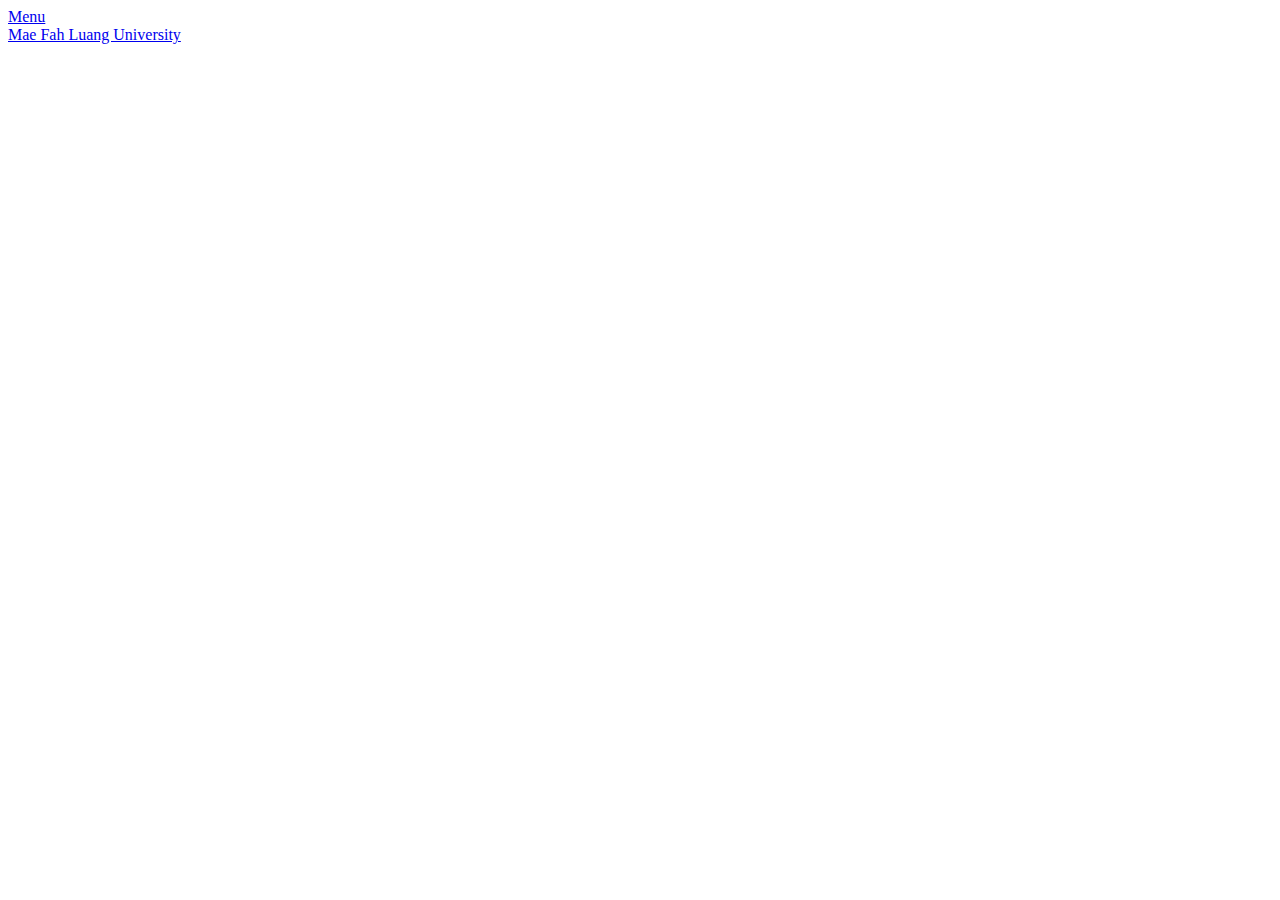
==== login.html @ a79bdf78 "Add files via upload" ====
<!DOCTYPE HTML>
<html>
<head>
<title>Home</title>
<meta charset="utf-8" />
<meta name="viewport" content="width=device-width, initial-scale=1" />
<link rel="stylesheet" href="assets/login/css/banner.css" />
</head>
<body>

<!-- Header -->
<header id="header">
	<nav class="left">
		<a href="#menu"><span>Menu</span></a>
	</nav>
	<a href="index.html" class="logo">Mae Fah Luang University</a>

</header>

<!-- Banner -->
<section id="banner">
	<div class="content">

	</div>
</section>

<!-- Scripts -->
<script src="assets/js/jquery.min.js"></script>
<script src="assets/js/jquery.scrolly.min.js"></script>
<script src="assets/js/skel.min.js"></script>
<script src="assets/js/util.js"></script>
<script src="assets/js/main.js"></script>

</body>
</html>
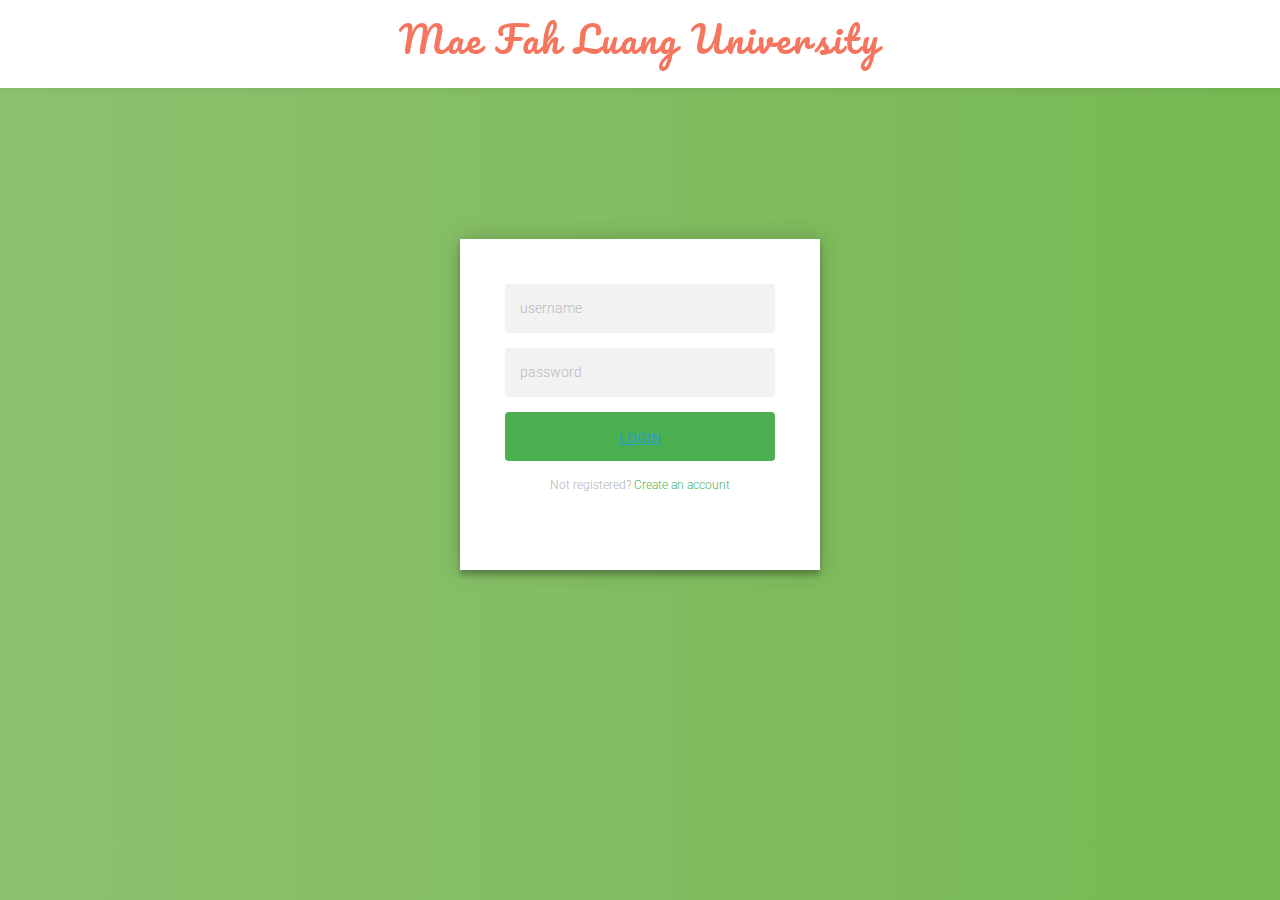
==== commit 61e364ac: "Add files via upload" ====
--- a/login.html
+++ b/login.html
@@ -4,24 +4,43 @@
 <title>Home</title>
 <meta charset="utf-8" />
 <meta name="viewport" content="width=device-width, initial-scale=1" />
-<link rel="stylesheet" href="assets/login/css/banner.css" />
+<link rel="stylesheet" href="assets/css/main.css" />
+<link rel="stylesheet" href="assets/login/css/banner.css"/>
 </head>
 <body>
 
 <!-- Header -->
 <header id="header">
-	<nav class="left">
-		<a href="#menu"><span>Menu</span></a>
-	</nav>
 	<a href="index.html" class="logo">Mae Fah Luang University</a>
+</header>
 
-</header>
 
 <!-- Banner -->
 <section id="banner">
-	<div class="content">
-
-	</div>
+  <div class="login-page">
+  <div class="form">
+    <form class="register-form">
+      <select type="Occupation" placeholder="Occupation">
+        <option value="volvo">University staff</option>
+        <option value="saab">Supervisor</option>
+        <option value="opel">Lecturer</option>
+        <option value="audi">Student</option>
+      </select>
+      <br>
+      <input type="text" placeholder="name"/>
+      <input type="password" placeholder="password"/>
+      <input type="text" placeholder="email address"/>
+      <button>create</button>
+      <p class="message">Already registered? <a href="#">Sign In</a></p>
+    </form>
+    <form class="login-form">
+      <input type="text" placeholder="username"/>
+      <input type="password" placeholder="password"/>
+      <button><a href="mainpage.html" value="login">login</a></button>
+      <p class="message">Not registered? <a href="#">Create an account</a></p>
+    </form>
+  </div>
+</div>
 </section>
 
 <!-- Scripts -->
@@ -30,6 +49,7 @@
 <script src="assets/js/skel.min.js"></script>
 <script src="assets/js/util.js"></script>
 <script src="assets/js/main.js"></script>
+<script src="assets/login/js/login.js"></script>
 
 </body>
 </html>
--- a/assets/css/main.css
+++ b/assets/css/main.css
@@ -0,0 +1,1290 @@
+@charset "UTF-8";
+@import url(font-awesome.min.css);
+@import "https://fonts.googleapis.com/css?family=Montserrat:700|Open+Sans:300,400|Pacifico";
+
+/* Reset */
+
+	html, body, div, span, applet, object, iframe, h1, h2, h3, h4, h5, h6, p, blockquote, pre, a, abbr, acronym, address, big, cite, code, del, dfn, em, img, ins, kbd, q, s, samp, small, strike, strong, sub, sup, tt, var, b, u, i, center, dl, dt, dd, ol, ul, li, fieldset, form, label, legend, table, caption, tbody, tfoot, thead, tr, th, td, article, aside, canvas, details, embed, figure, figcaption, footer, header, hgroup, menu, nav, output, ruby, section, summary, time, mark, audio, video {
+		margin: 0;
+		padding: 0;
+		border: 0;
+		font-size: 100%;
+		font: inherit;
+		vertical-align: baseline;
+	}
+
+	article, aside, details, figcaption, figure, footer, header, hgroup, menu, nav, section {
+		display: block;
+	}
+
+	body {
+		line-height: 1;
+	}
+
+	ol, ul {
+		list-style: none;
+	}
+
+	blockquote, q {
+		quotes: none;
+	}
+
+	blockquote:before, blockquote:after, q:before, q:after {
+		content: '';
+		content: none;
+	}
+
+	table {
+		border-collapse: collapse;
+		border-spacing: 0;
+	}
+
+	body {
+		-webkit-text-size-adjust: none;
+	}
+
+/* Box Model */
+
+	*, *:before, *:after {
+		-moz-box-sizing: border-box;
+		-webkit-box-sizing: border-box;
+		box-sizing: border-box;
+	}
+
+
+/* Basic */
+
+	@-ms-viewport {
+		width: device-width;
+	}
+
+	body {
+		-ms-overflow-style: scrollbar;
+	}
+
+	@media screen and (max-width: 480px) {
+
+		html, body {
+			min-width: 320px;
+		}
+
+	}
+
+	body {
+		background: #fff;
+	}
+
+		body.is-loading *, body.is-loading *:before, body.is-loading *:after {
+			-moz-animation: none !important;
+			-webkit-animation: none !important;
+			-ms-animation: none !important;
+			animation: none !important;
+			-moz-transition: none !important;
+			-webkit-transition: none !important;
+			-ms-transition: none !important;
+			transition: none !important;
+		}
+
+	.inner {
+		margin: 0 auto;
+		max-width: 65em;
+	}
+
+		@media screen and (max-width: 1280px) {
+
+			.inner {
+				max-width: 90%;
+			}
+
+		}
+
+		@media screen and (max-width: 980px) {
+
+			.inner {
+				max-width: 70%;
+			}
+
+		}
+
+		@media screen and (max-width: 736px) {
+
+			.inner {
+				max-width: 85%;
+			}
+
+		}
+
+/* Type */
+
+	body, input, select, textarea {
+		color: #767d85;
+		font-family: "Open Sans", Arial, Helvetica, sans-serif;
+		font-size: 13pt;
+		font-weight: 300;
+		line-height: 1.65;
+	}
+
+		@media screen and (max-width: 1680px) {
+
+			body, input, select, textarea {
+				font-size: 11pt;
+			}
+
+		}
+
+		@media screen and (max-width: 1280px) {
+
+			body, input, select, textarea {
+				font-size: 11pt;
+			}
+
+		}
+
+		@media screen and (max-width: 980px) {
+
+			body, input, select, textarea {
+				font-size: 12pt;
+			}
+
+		}
+
+		@media screen and (max-width: 736px) {
+
+			body, input, select, textarea {
+				font-size: 12pt;
+			}
+
+		}
+
+		@media screen and (max-width: 480px) {
+
+			body, input, select, textarea {
+				font-size: 12pt;
+			}
+
+		}
+
+	a {
+		color: #25a2c3;
+		text-decoration: underline;
+	}
+
+		a:hover {
+			text-decoration: none;
+		}
+
+	strong, b {
+		color: #727a82;
+		font-weight: 700;
+	}
+
+	em, i {
+		font-style: italic;
+	}
+
+	p {
+		margin: 0 0 2em 0;
+	}
+
+	h1, h2, h3, h4, h5, h6 {
+		color: #727a82;
+		font-weight: 700;
+		font-family: "Montserrat", sans-serif;
+		line-height: 1.5;
+		margin: 0 0 1em 0;
+	}
+
+		h1 a, h2 a, h3 a, h4 a, h5 a, h6 a {
+			color: inherit;
+			text-decoration: none;
+		}
+
+	h1 {
+		font-size: 2em;
+		line-height: 1.3;
+	}
+
+	h2 {
+		font-size: 1.75em;
+	}
+
+	h3 {
+		font-size: 1.25em;
+	}
+
+	h4 {
+		font-size: 1em;
+	}
+
+	h5 {
+		font-size: 0.9em;
+	}
+
+	h6 {
+		font-size: 0.7em;
+	}
+
+	sub {
+		font-size: 0.8em;
+		position: relative;
+		top: 0.5em;
+	}
+
+	sup {
+		font-size: 0.8em;
+		position: relative;
+		top: -0.5em;
+	}
+
+	blockquote {
+		font-style: italic;
+		margin: 0 0 2em 0;
+	}
+
+	cite {
+		display: block;
+	}
+
+		cite.author {
+			font-weight: 400;
+		}
+
+		cite.company {
+			font-size: .8em;
+		}
+
+	figure {
+		margin: 0 0 2em 0;
+	}
+
+	code {
+		background: rgba(144, 144, 144, 0.075);
+		border-radius: 4px;
+		border: solid 1px #dee1e3;
+		font-family: "Courier New", monospace;
+		font-size: 0.9em;
+		margin: 0 0.25em;
+		padding: 0.25em 0.65em;
+	}
+
+	pre {
+		-webkit-overflow-scrolling: touch;
+		font-family: "Courier New", monospace;
+		font-size: 0.9em;
+		margin: 0 0 2em 0;
+	}
+
+		pre code {
+			display: block;
+			line-height: 1.75;
+			padding: 1em 1.5em;
+			overflow-x: auto;
+		}
+
+	hr {
+		border: 0;
+		border-bottom: solid 1px #dee1e3;
+		margin: 2em 0;
+	}
+
+		hr.major {
+			margin: 3em 0;
+		}
+
+	.align-left {
+		text-align: left;
+	}
+
+	.align-center {
+		text-align: center;
+	}
+
+	.align-right {
+		text-align: right;
+	}
+
+/* Form */
+
+	form {
+		margin: 0 0 2em 0;
+	}
+
+	label {
+		color: #727a82;
+		display: block;
+		font-size: 0.9em;
+		font-weight: 700;
+		margin: 0 0 1em 0;
+	}
+
+	input[type="text"],
+	input[type="password"],
+	input[type="email"],
+	input[type="tel"],
+	select,
+	textarea {
+		-moz-appearance: none;
+		-webkit-appearance: none;
+		-ms-appearance: none;
+		appearance: none;
+		background: rgba(144, 144, 144, 0.075);
+		border-radius: 4px;
+		border: none;
+		border: solid 1px #dee1e3;
+		color: inherit;
+		display: block;
+		outline: 0;
+		padding: 0 1em;
+		text-decoration: none;
+		width: 100%;
+	}
+
+		input[type="text"]:invalid,
+		input[type="password"]:invalid,
+		input[type="email"]:invalid,
+		input[type="tel"]:invalid,
+		select:invalid,
+		textarea:invalid {
+			box-shadow: none;
+		}
+
+		input[type="text"]:focus,
+		input[type="password"]:focus,
+		input[type="email"]:focus,
+		input[type="tel"]:focus,
+		select:focus,
+		textarea:focus {
+			border-color: #25a2c3;
+			box-shadow: 0 0 0 1px #25a2c3;
+		}
+
+	.select-wrapper {
+		text-decoration: none;
+		display: block;
+		position: relative;
+	}
+
+		.select-wrapper:before {
+			content: "";
+			-moz-osx-font-smoothing: grayscale;
+			-webkit-font-smoothing: antialiased;
+			font-family: FontAwesome;
+			font-style: normal;
+			font-weight: normal;
+			text-transform: none !important;
+		}
+
+		.select-wrapper:before {
+			color: #dee1e3;
+			display: block;
+			height: 2.75em;
+			line-height: 2.75em;
+			pointer-events: none;
+			position: absolute;
+			right: 0;
+			text-align: center;
+			top: 0;
+			width: 2.75em;
+		}
+
+		.select-wrapper select::-ms-expand {
+			display: none;
+		}
+
+	input[type="text"],
+	input[type="password"],
+	input[type="email"],
+	select {
+		height: 3.5em;
+		line-height: 3.5em;
+	}
+
+	textarea {
+		padding: 0.75em 1em;
+	}
+
+	input[type="checkbox"],
+	input[type="radio"] {
+		-moz-appearance: none;
+		-webkit-appearance: none;
+		-ms-appearance: none;
+		appearance: none;
+		display: block;
+		float: left;
+		margin-right: -2em;
+		opacity: 0;
+		width: 1em;
+		z-index: -1;
+	}
+
+		input[type="checkbox"] + label,
+		input[type="radio"] + label {
+			text-decoration: none;
+			color: #767d85;
+			cursor: pointer;
+			display: inline-block;
+			font-size: 1em;
+			font-weight: 300;
+			padding-left: 2.4em;
+			padding-right: 0.75em;
+			position: relative;
+		}
+
+			input[type="checkbox"] + label:before,
+			input[type="radio"] + label:before {
+				-moz-osx-font-smoothing: grayscale;
+				-webkit-font-smoothing: antialiased;
+				font-family: FontAwesome;
+				font-style: normal;
+				font-weight: normal;
+				text-transform: none !important;
+			}
+
+			input[type="checkbox"] + label:before,
+			input[type="radio"] + label:before {
+				background: rgba(144, 144, 144, 0.075);
+				border-radius: 4px;
+				border: solid 1px #dee1e3;
+				content: '';
+				display: inline-block;
+				height: 1.65em;
+				left: 0;
+				line-height: 1.58125em;
+				position: absolute;
+				text-align: center;
+				top: 0;
+				width: 1.65em;
+			}
+
+		input[type="checkbox"]:checked + label:before,
+		input[type="radio"]:checked + label:before {
+			background: #f6755e;
+			border-color: #f6755e;
+			color: #ffffff;
+			content: '\f00c';
+		}
+
+		input[type="checkbox"]:focus + label:before,
+		input[type="radio"]:focus + label:before {
+			border-color: #25a2c3;
+			box-shadow: 0 0 0 1px #25a2c3;
+		}
+
+	input[type="checkbox"] + label:before {
+		border-radius: 4px;
+	}
+
+	input[type="radio"] + label:before {
+		border-radius: 100%;
+	}
+
+	::-webkit-input-placeholder {
+		color: #bbb !important;
+		opacity: 1.0;
+	}
+
+	:-moz-placeholder {
+		color: #bbb !important;
+		opacity: 1.0;
+	}
+
+	::-moz-placeholder {
+		color: #bbb !important;
+		opacity: 1.0;
+	}
+
+	:-ms-input-placeholder {
+		color: #bbb !important;
+		opacity: 1.0;
+	}
+
+	.formerize-placeholder {
+		color: #bbb !important;
+		opacity: 1.0;
+	}
+
+/* Box */
+
+	.box {
+		border-radius: 4px;
+		border: solid 1px #dee1e3;
+		margin-bottom: 2em;
+		overflow: hidden;
+	}
+
+		.box > :last-child,
+		.box > :last-child > :last-child,
+		.box > :last-child > :last-child > :last-child {
+			margin-bottom: 0;
+		}
+
+		.box .image.fit {
+			margin: 0;
+		}
+
+		.box .content {
+			padding: 1.5em;
+		}
+
+		.box.alt {
+			border: 0;
+			border-radius: 0;
+			padding: 0;
+		}
+
+/* Icon */
+
+	.icon {
+		text-decoration: none;
+		border-bottom: none;
+		position: relative;
+	}
+
+		.icon:before {
+			-moz-osx-font-smoothing: grayscale;
+			-webkit-font-smoothing: antialiased;
+			font-family: FontAwesome;
+			font-style: normal;
+			font-weight: normal;
+			text-transform: none !important;
+		}
+
+		.icon > .label {
+			display: none;
+		}
+
+/* Image */
+
+	.image {
+		border: 0;
+		display: inline-block;
+		position: relative;
+	}
+
+		.image img {
+			display: block;
+		}
+
+		.image.left, .image.right {
+			max-width: 40%;
+		}
+
+			.image.left img, .image.right img {
+				width: 100%;
+			}
+
+		.image.left {
+			float: left;
+			padding: 0 1.5em 1em 0;
+			top: 0.25em;
+		}
+
+		.image.right {
+			float: right;
+			padding: 0 0 1em 1.5em;
+			top: 0.25em;
+		}
+
+		.image.fit {
+			display: block;
+			margin: 0 0 2em 0;
+			width: 100%;
+		}
+
+			.image.fit img {
+				width: 100%;
+			}
+
+		.image.round img {
+			border-radius: 100%;
+		}
+
+		.image.main {
+			display: block;
+			margin: 0 0 3em 0;
+			width: 100%;
+		}
+
+			.image.main img {
+				width: 100%;
+			}
+
+/* List */
+
+	ol {
+		list-style: decimal;
+		margin: 0 0 2em 0;
+		padding-left: 1.25em;
+	}
+
+		ol li {
+			padding-left: 0.25em;
+		}
+
+	ul {
+		list-style: disc;
+		margin: 0 0 2em 0;
+		padding-left: 1em;
+	}
+
+		ul li {
+			padding-left: 0.5em;
+		}
+
+		ul.alt {
+			list-style: none;
+			padding-left: 0;
+		}
+
+			ul.alt li {
+				border-top: solid 1px #dee1e3;
+				padding: 0.5em 0;
+			}
+
+				ul.alt li:first-child {
+					border-top: 0;
+					padding-top: 0;
+				}
+
+		ul.icons {
+			cursor: default;
+			list-style: none;
+			padding-left: 0;
+		}
+
+			ul.icons li {
+				display: inline-block;
+				padding: 0 1em 0 0;
+			}
+
+				ul.icons li:last-child {
+					padding-right: 0;
+				}
+
+				ul.icons li .icon:before {
+					font-size: 2em;
+				}
+
+		ul.actions {
+			cursor: default;
+			list-style: none;
+			padding-left: 0;
+		}
+
+			ul.actions li {
+				display: inline-block;
+				padding: 0 1em 0 0;
+				vertical-align: middle;
+			}
+
+				ul.actions li:last-child {
+					padding-right: 0;
+				}
+
+			ul.actions.small li {
+				padding: 0 0.5em 0 0;
+			}
+
+			ul.actions.vertical li {
+				display: block;
+				padding: 1em 0 0 0;
+			}
+
+				ul.actions.vertical li:first-child {
+					padding-top: 0;
+				}
+
+				ul.actions.vertical li > * {
+					margin-bottom: 0;
+				}
+
+			ul.actions.vertical.small li {
+				padding: 0.5em 0 0 0;
+			}
+
+				ul.actions.vertical.small li:first-child {
+					padding-top: 0;
+				}
+
+			ul.actions.fit {
+				display: table;
+				margin-left: -1em;
+				padding: 0;
+				table-layout: fixed;
+				width: calc(100% + 1em);
+			}
+
+				ul.actions.fit li {
+					display: table-cell;
+					padding: 0 0 0 1em;
+				}
+
+					ul.actions.fit li > * {
+						margin-bottom: 0;
+					}
+
+				ul.actions.fit.small {
+					margin-left: -0.5em;
+					width: calc(100% + 0.5em);
+				}
+
+					ul.actions.fit.small li {
+						padding: 0 0 0 0.5em;
+					}
+
+			@media screen and (max-width: 480px) {
+
+				ul.actions {
+					margin: 0 0 2em 0;
+				}
+
+					ul.actions li {
+						padding: 1em 0 0 0;
+						display: block;
+						text-align: center;
+						width: 100%;
+					}
+
+						ul.actions li:first-child {
+							padding-top: 0;
+						}
+
+						ul.actions li > * {
+							width: 100%;
+							margin: 0 !important;
+						}
+
+							ul.actions li > *.icon:before {
+								margin-left: -2em;
+							}
+
+					ul.actions.small li {
+						padding: 0.5em 0 0 0;
+					}
+
+						ul.actions.small li:first-child {
+							padding-top: 0;
+						}
+
+			}
+
+	dl {
+		margin: 0 0 2em 0;
+	}
+
+		dl dt {
+			display: block;
+			font-weight: 700;
+			margin: 0 0 1em 0;
+		}
+
+		dl dd {
+			margin-left: 2em;
+		}
+
+/* Table */
+
+	.table-wrapper {
+		-webkit-overflow-scrolling: touch;
+		overflow-x: auto;
+	}
+
+	table {
+		margin: 0 0 2em 0;
+		width: 100%;
+	}
+
+		table tbody tr {
+			border: solid 1px #dee1e3;
+			border-left: 0;
+			border-right: 0;
+		}
+
+			table tbody tr:nth-child(2n + 1) {
+				background-color: rgba(144, 144, 144, 0.075);
+			}
+
+		table td {
+			padding: 0.75em 0.75em;
+		}
+
+		table th {
+			color: #727a82;
+			font-size: 0.9em;
+			font-weight: 700;
+			padding: 0 0.75em 0.75em 0.75em;
+			text-align: left;
+		}
+
+		table thead {
+			border-bottom: solid 2px #dee1e3;
+		}
+
+		table tfoot {
+			border-top: solid 2px #dee1e3;
+		}
+
+		table.alt {
+			border-collapse: separate;
+		}
+
+			table.alt tbody tr td {
+				border: solid 1px #dee1e3;
+				border-left-width: 0;
+				border-top-width: 0;
+			}
+
+				table.alt tbody tr td:first-child {
+					border-left-width: 1px;
+				}
+
+			table.alt tbody tr:first-child td {
+				border-top-width: 1px;
+			}
+
+			table.alt thead {
+				border-bottom: 0;
+			}
+
+			table.alt tfoot {
+				border-top: 0;
+			}
+
+/* Button */
+
+	input[type="submit"],
+	input[type="reset"],
+	input[type="button"],
+	button,
+	.button {
+		-moz-appearance: none;
+		-webkit-appearance: none;
+		-ms-appearance: none;
+		appearance: none;
+		-moz-transition: background-color 0.2s ease-in-out, color 0.2s ease-in-out;
+		-webkit-transition: background-color 0.2s ease-in-out, color 0.2s ease-in-out;
+		-ms-transition: background-color 0.2s ease-in-out, color 0.2s ease-in-out;
+		transition: background-color 0.2s ease-in-out, color 0.2s ease-in-out;
+		background-color: #f6755e;
+		border-radius: 4px;
+		border: 0;
+		color: #ffffff;
+		cursor: pointer;
+		display: inline-block;
+		font-family: "Montserrat", sans-serif;
+		height: 3.5em;
+		line-height: 3.5em;
+		padding: 0 3.5em;
+		text-align: center;
+		text-decoration: none;
+		white-space: nowrap;
+		text-transform: uppercase;
+	}
+
+		input[type="submit"]:hover,
+		input[type="reset"]:hover,
+		input[type="button"]:hover,
+		button:hover,
+		.button:hover {
+			background-color: #f78a76;
+		}
+
+		input[type="submit"]:active,
+		input[type="reset"]:active,
+		input[type="button"]:active,
+		button:active,
+		.button:active {
+			background-color: #f56046;
+		}
+
+		input[type="submit"].icon,
+		input[type="reset"].icon,
+		input[type="button"].icon,
+		button.icon,
+		.button.icon {
+			padding-left: 1.35em;
+		}
+
+			input[type="submit"].icon:before,
+			input[type="reset"].icon:before,
+			input[type="button"].icon:before,
+			button.icon:before,
+			.button.icon:before {
+				margin-right: 0.5em;
+			}
+
+		input[type="submit"].fit,
+		input[type="reset"].fit,
+		input[type="button"].fit,
+		button.fit,
+		.button.fit {
+			display: block;
+			margin: 0 0 1em 0;
+			width: 100%;
+		}
+
+		input[type="submit"].small,
+		input[type="reset"].small,
+		input[type="button"].small,
+		button.small,
+		.button.small {
+			font-size: 0.8em;
+		}
+
+		input[type="submit"].big,
+		input[type="reset"].big,
+		input[type="button"].big,
+		button.big,
+		.button.big {
+			font-size: 1.35em;
+		}
+
+		input[type="submit"].alt,
+		input[type="reset"].alt,
+		input[type="button"].alt,
+		button.alt,
+		.button.alt {
+			background-color: transparent;
+			box-shadow: inset 0 0 0 1px #dee1e3;
+			color: #727a82 !important;
+		}
+
+			input[type="submit"].alt:hover,
+			input[type="reset"].alt:hover,
+			input[type="button"].alt:hover,
+			button.alt:hover,
+			.button.alt:hover {
+				background-color: rgba(144, 144, 144, 0.075);
+			}
+
+			input[type="submit"].alt:active,
+			input[type="reset"].alt:active,
+			input[type="button"].alt:active,
+			button.alt:active,
+			.button.alt:active {
+				background-color: rgba(144, 144, 144, 0.2);
+			}
+
+			input[type="submit"].alt.icon:before,
+			input[type="reset"].alt.icon:before,
+			input[type="button"].alt.icon:before,
+			button.alt.icon:before,
+			.button.alt.icon:before {
+				color: #bbb;
+			}
+
+		input[type="submit"].special,
+		input[type="reset"].special,
+		input[type="button"].special,
+		button.special,
+		.button.special {
+			background-color: #25a2c3;
+			color: #ffffff !important;
+		}
+
+			input[type="submit"].special:hover,
+			input[type="reset"].special:hover,
+			input[type="button"].special:hover,
+			button.special:hover,
+			.button.special:hover {
+				background-color: #2bb3d7;
+			}
+
+			input[type="submit"].special:active,
+			input[type="reset"].special:active,
+			input[type="button"].special:active,
+			button.special:active,
+			.button.special:active {
+				background-color: #2190ae;
+			}
+
+		input[type="submit"].disabled, input[type="submit"]:disabled,
+		input[type="reset"].disabled,
+		input[type="reset"]:disabled,
+		input[type="button"].disabled,
+		input[type="button"]:disabled,
+		button.disabled,
+		button:disabled,
+		.button.disabled,
+		.button:disabled {
+			background-color: #767d85 !important;
+			box-shadow: inset 0 -0.15em 0 0 rgba(0, 0, 0, 0.15);
+			color: #fff !important;
+			cursor: default;
+			opacity: 0.25;
+		}
+
+		@media screen and (max-width: 480px) {
+
+			input[type="submit"],
+			input[type="reset"],
+			input[type="button"],
+			button,
+			.button {
+				padding: 0;
+			}
+
+		}
+
+/* Flex */
+
+	.flex {
+		display: -ms-flexbox;
+		-ms-flex-wrap: nowrap;
+		-ms-flex-pack: justify;
+		-ms-flex-align: stretch;
+		display: -moz-flex;
+		display: -webkit-flex;
+		display: -ms-flex;
+		display: flex;
+		-moz-flex-wrap: nowrap;
+		-webkit-flex-wrap: nowrap;
+		-ms-flex-wrap: nowrap;
+		flex-wrap: nowrap;
+		-moz-justify-content: space-between;
+		-webkit-justify-content: space-between;
+		-ms-justify-content: space-between;
+		justify-content: space-between;
+		-moz-align-items: stretch;
+		-webkit-align-items: stretch;
+		-ms-align-items: stretch;
+		align-items: stretch;
+	}
+
+		.flex.flex-3 .flex-item {
+			-ms-flex: 0 1 auto;
+			-ms-flex-preferred-size: 30%;
+			-moz-flex-basis: 30%;
+			-webkit-flex-basis: 30%;
+			-ms-flex-basis: 30%;
+			flex-basis: 30%;
+		}
+
+			.flex.flex-3 .flex-item.left {
+				text-align: right;
+			}
+
+		@media screen and (max-width: 980px) {
+
+			.flex {
+				-ms-flex-wrap: wrap;
+				-moz-flex-wrap: wrap;
+				-webkit-flex-wrap: wrap;
+				-ms-flex-wrap: wrap;
+				flex-wrap: wrap;
+			}
+
+				.flex.flex-3 .flex-item {
+					-ms-flex-preferred-size: 100%;
+					-moz-flex-basis: 100%;
+					-webkit-flex-basis: 100%;
+					-ms-flex-basis: 100%;
+					flex-basis: 100%;
+				}
+
+					.flex.flex-3 .flex-item.left {
+						text-align: right;
+					}
+
+		}
+
+/* Wrapper */
+
+	.wrapper {
+		padding: 6em 0 4em 0;
+	}
+
+		.wrapper h1, .wrapper h2, .wrapper h3, .wrapper h4, .wrapper h5 {
+			color: #25a2c3;
+		}
+
+		.wrapper.style1 {
+			background: #f6755e;
+			color: #fcdcd6;
+		}
+
+			.wrapper.style1 h1, .wrapper.style1 h2, .wrapper.style1 h3, .wrapper.style1 h4, .wrapper.style1 h5 {
+				color: #fff;
+			}
+
+			.wrapper.style1 cite.author {
+				color: #fff;
+			}
+
+		@media screen and (max-width: 980px) {
+
+			.wrapper {
+				padding: 3em 0 1em 0;
+			}
+
+		}
+
+		@media screen and (max-width: 480px) {
+
+			.wrapper {
+				padding: 2em 0 0.1em 0;
+			}
+
+		}
+
+/* Header */
+
+	body {
+		padding-top: 6em;
+	}
+
+	#header {
+		-moz-align-items: center;
+		-webkit-align-items: center;
+		-ms-align-items: center;
+		align-items: center;
+		background: #fff;
+		cursor: default;
+		height: 6em;
+		left: 0;
+		line-height: 6em;
+		position: fixed;
+		top: 0;
+		width: 100%;
+		z-index: 10001;
+		box-shadow: 0 0 10px 0 rgba(0, 0, 0, 0.075);
+		text-align: center;
+	}
+
+		#header .logo {
+			color: #f6755e;
+			font-family: "Pacifico", cursive;
+			font-size: 2.5em;
+			letter-spacing: 2px;
+			margin-top: -5px;
+			text-decoration: none;
+			display: inline-block;
+		}
+
+		#header nav {
+			position: absolute;
+			top: 0;
+			height: inherit;
+			line-height: inherit;
+		}
+
+			#header nav.left {
+				left: 2em;
+			}
+
+			#header nav.right {
+				right: 2em;
+			}
+
+			#header nav .button {
+				padding: 0 2em;
+				height: 3.25em;
+				line-height: 3.25em;
+			}
+
+			#header nav a {
+				text-decoration: none;
+				display: inline-block;
+			}
+
+				#header nav a[href="#menu"] {
+					text-decoration: none;
+					-webkit-tap-highlight-color: transparent;
+					font-size: 2em;
+					color: #dee1e3;
+					z-index: 10005;
+				}
+
+					#header nav a[href="#menu"]:before {
+						content: "";
+						-moz-osx-font-smoothing: grayscale;
+						-webkit-font-smoothing: antialiased;
+						font-family: FontAwesome;
+						font-style: normal;
+						font-weight: normal;
+						text-transform: none !important;
+					}
+
+					#header nav a[href="#menu"] span {
+						display: none;
+					}
+
+					#header nav a[href="#menu"]:before {
+						margin: 0 0.5em 0 0;
+					}
+
+	@media screen and (max-width: 980px) {
+
+		body {
+			padding-top: 44px;
+		}
+
+		#header {
+			height: 44px;
+			line-height: 44px;
+		}
+
+			#header .logo {
+				font-size: 1.25em;
+				text-align: center;
+			}
+
+			#header nav a[href="#menu"] {
+				font-size: 1.5em;
+			}
+
+			#header nav.left {
+				left: 1em;
+			}
+
+			#header nav.right {
+				display: none;
+			}
+
+	}
+
+	@media screen and (max-width: 480px) {
+
+		#header {
+			min-width: 320px;
+		}
+
+	}
+
+/* Banner */
+
+	#banner {
+		padding: 20.5em 0 12em 0;
+		background-image: url(../../images/background.jpg);
+		background-size: cover;
+		background-position: center top;
+		background-repeat: no-repeat;
+		text-align: center;
+	}
+
+		#banner .content {
+			-moz-transition: opacity 1s ease-in-out, -moz-transform 0.75s ease-in-out;
+			-webkit-transition: opacity 1s ease-in-out, -webkit-transform 0.75s ease-in-out;
+			-ms-transition: opacity 1s ease-in-out, -ms-transform 0.75s ease-in-out;
+			transition: opacity 1s ease-in-out, transform 0.75s ease-in-out;
+			opacity: 1;
+		}
+
+		#banner h1 {
+			font-size: 3em;
+			color: #A096E3;
+			line-height: 1em;
+			margin: 0 0 0.5em 0;
+			padding: 0;
+		}
+
+
+
+
+		body.is-loading #banner .content {
+			opacity: 0;
+			-moz-transform: translateY(1em);
+			-webkit-transform: translateY(1em);
+			-ms-transform: translateY(1em);
+			transform: translateY(1em);
+		}
--- a/assets/login/css/banner.css
+++ b/assets/login/css/banner.css
@@ -0,0 +1,105 @@
+@import url(https://fonts.googleapis.com/css?family=Roboto:300);
+
+.login-page {
+  width: 360px;
+
+	margin: auto;
+	margin-top: -150px;
+}
+.form {
+  position: relative;
+  z-index: 1;
+  background: #FFFFFF;
+  max-width: 500px;
+  margin: 0 auto 100px;
+  padding: 45px;
+  text-align: center;
+  box-shadow: 0 0 20px 0 rgba(0, 0, 0, 0.2), 0 5px 5px 0 rgba(0, 0, 0, 0.24);
+}
+.form input {
+  font-family: "Roboto", sans-serif;
+  outline: 0;
+  background: #f2f2f2;
+  width: 100%;
+  border: 0;
+  margin: 0 0 15px;
+  padding: 15px;
+  box-sizing: border-box;
+  font-size: 14px;
+}
+.form button {
+  font-family: "Roboto", sans-serif;
+  text-transform: uppercase;
+	text-align: center;
+	vertical-align: middle;
+	line-height:22px;
+
+  outline: 0;
+  background: #4CAF50;
+  width: 100%;
+  border: 0;
+  padding: 15px;
+  color: #FFFFFF;
+  font-size: 14px;
+  -webkit-transition: all 0.3 ease;
+  transition: all 0.3 ease;
+  cursor: pointer;
+}
+.form button:hover,.form button:active,.form button:focus {
+  background: #43A047;
+}
+.form .message {
+  margin: 15px 0 0;
+  color: #b3b3b3;
+  font-size: 12px;
+}
+.form .message a {
+  color: #4CAF50;
+  text-decoration: none;
+}
+.form .register-form {
+  display: none;
+}
+.container {
+  position: relative;
+  z-index: 1;
+  max-width: 300px;
+  margin: 0 auto;
+}
+.container:before, .container:after {
+  content: "";
+  display: block;
+  clear: both;
+}
+.container .info {
+  margin: 50px auto;
+  text-align: center;
+}
+.container .info h1 {
+  margin: 0 0 15px;
+  padding: 0;
+  font-size: 36px;
+  font-weight: 300;
+  color: #1a1a1a;
+}
+.container .info span {
+  color: #4d4d4d;
+  font-size: 12px;
+}
+.container .info span a {
+  color: #000000;
+  text-decoration: none;
+}
+.container .info span .fa {
+  color: #EF3B3A;
+}
+body {
+  background: #76b852; /* fallback for old browsers */
+  background: -webkit-linear-gradient(right, #76b852, #8DC26F);
+  background: -moz-linear-gradient(right, #76b852, #8DC26F);
+  background: -o-linear-gradient(right, #76b852, #8DC26F);
+  background: linear-gradient(to left, #76b852, #8DC26F);
+  font-family: "Roboto", sans-serif;
+  -webkit-font-smoothing: antialiased;
+  -moz-osx-font-smoothing: grayscale;
+}
